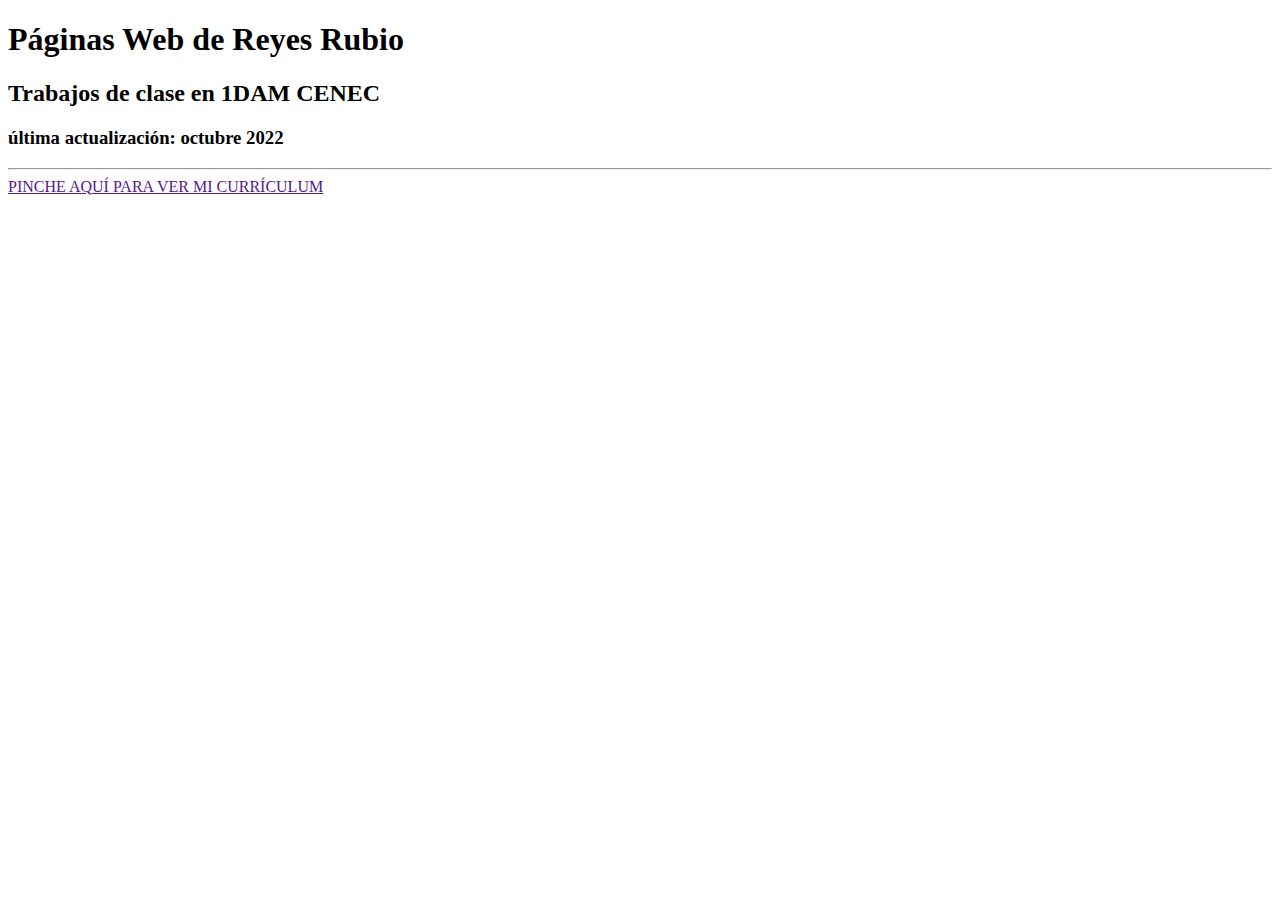
==== index.html @ 8046c582 "Create index.html" ====
<!DOCTYPE html>
<html lang="es">
<head>
    <meta charset="UTF-8">
    <meta http-equiv="X-UA-Compatible" content="IE=edge">
    <meta name="viewport" content="width=device-width, initial-scale=1.0">
    <title>Paginas Web de Reyes Rubio</title>
</head>
<body>
    <h1>Páginas Web de Reyes Rubio</h1>
    <h2>Trabajos de clase en 1DAM CENEC</h2>
    <h3>última actualización: octubre 2022</h3>
<hr/>
<a href="">PINCHE AQUÍ PARA VER MI CURRÍCULUM</a>



</body>
</html>
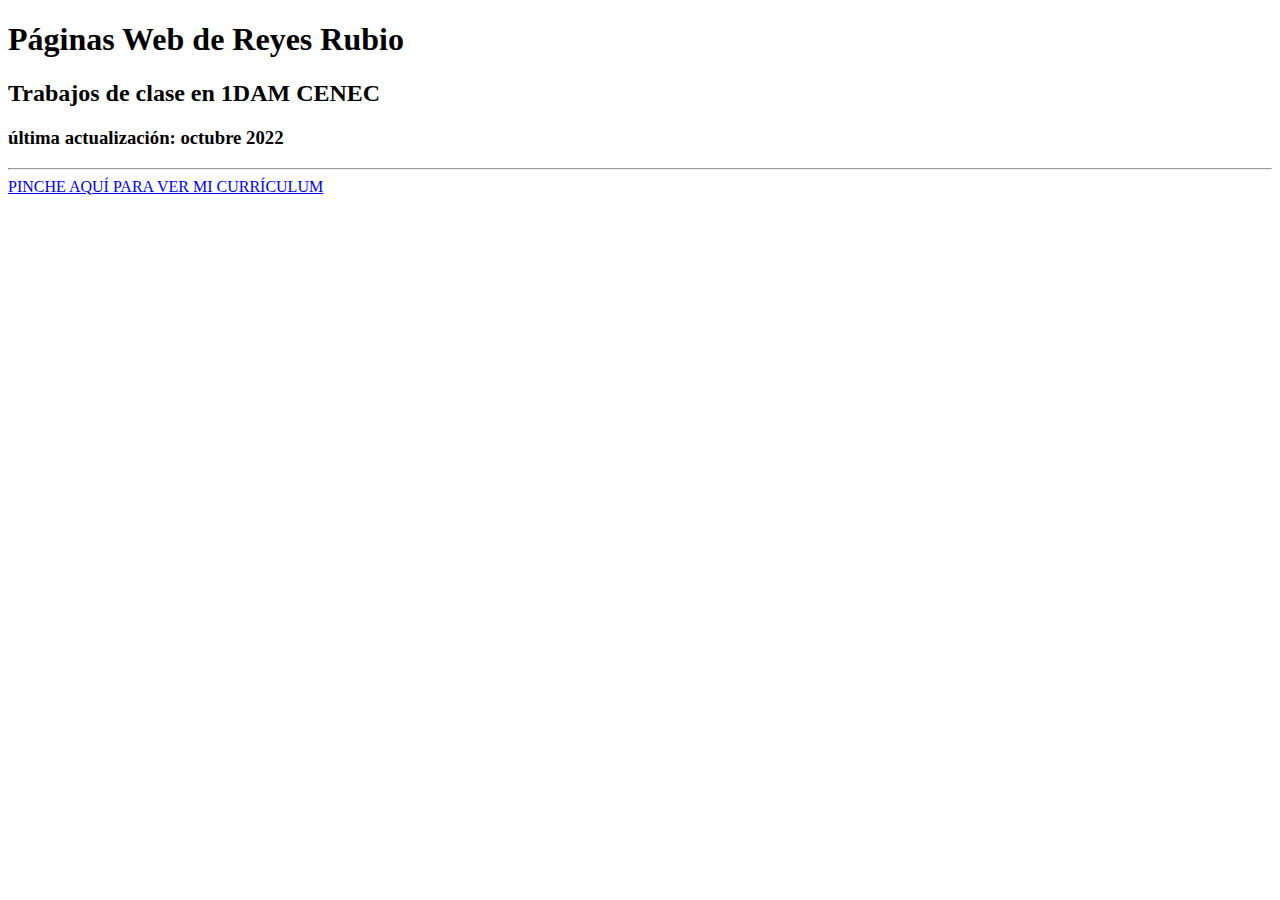
==== commit 3da4cbb4: "Hacer currículum en html" ====
--- a/index.html
+++ b/index.html
@@ -11,7 +11,7 @@
     <h2>Trabajos de clase en 1DAM CENEC</h2>
     <h3>última actualización: octubre 2022</h3>
 <hr/>
-<a href="">PINCHE AQUÍ PARA VER MI CURRÍCULUM</a>
+<a target="_blank" href="./micv.html">PINCHE AQUÍ PARA VER MI CURRÍCULUM</a>
 
 
 
